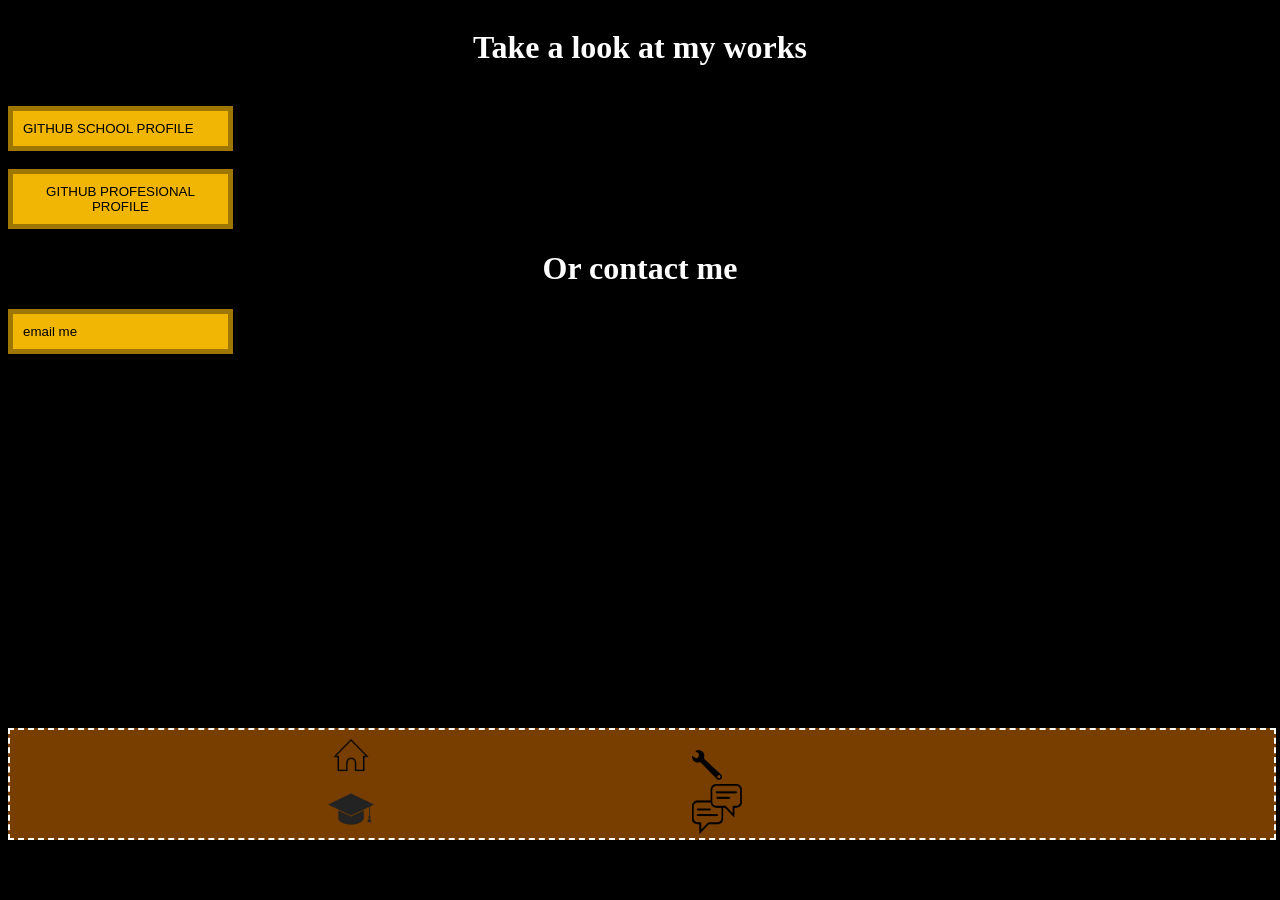
==== contact.html @ 2d694482 "Update contact.html" ====
<!DOCTYPE html>

<html lang="en" xmlns="http://www.w3.org/1999/xhtml">
<head>
    <meta charset="utf-8" />
    <title>Xylia's Webpage/contact</title>
    <link rel="stylesheet" href="styling.css" />
</head>
<body>
    <div class="main">
        <h1>Take a look at my works</h1>
        <br/>
        <button>GITHUB SCHOOL PROFILE</button>
        <br/>
        <button>GITHUB PROFESIONAL PROFILE</button>
        <h1>Or contact me</h1>
        <button>email me</button>
    </div>
    <div class="navMenu" style="display:table;">
        <a href="index.html" class="icon"><img src="images/home-icon.png" alt="Homepage" width="50" height="50" /></a>
        <a href="hobbies.html" class="icon"><img src="images/hobbies-icon.png" alt="my hobies" width="30" height="30" /></a>
        <br />
        <a href="education.html" class="icon"><img src="images/education-icon.png" alt="my education" width="50" height="50" /></a>
        <a href="contact.html" class="icon"><img src="images/contact-icon.png" alt="Contact Me" width="50" height="50" /></a>
    </div>
</body>
</html>
---- styling.css ----
a
{
    color:inherit;
    text-decoration:none;
}
body
{
    display:flex;
    flex-direction:column;
    background-color:#000000;
}
button {
    align-content:center;
    background-color:#F1B504;
    color:#000000;
    border:5px solid #9E7702;
    height:auto;
    padding:10px;
    text-align:center;
    display:flex;
    flex-direction:column;
    width:225px;
}
h1 {
    text-align: center;
    color:#FFFFFF;
}
h2 {
    text-align: center;
    color:#F1B504;
}
p
{
    text-align:center;
    color:#FFFFFF;
    min-width:inherit;
}
ul
{
    text-align:center;
    color:#F1B504;
}
.icon
{
    padding-left:25%;
}
.main
{
    width:100%;
    height:80vh;
    justify-content:center;
}
.navMenu {
    align-content: flex-start;
    background-color: #773E00;
    border: 2px dashed #FFFFFF;
    width: 100%;
    height: auto;
}
.pic {
    align-content: center;
    padding-left: 45vw;
}
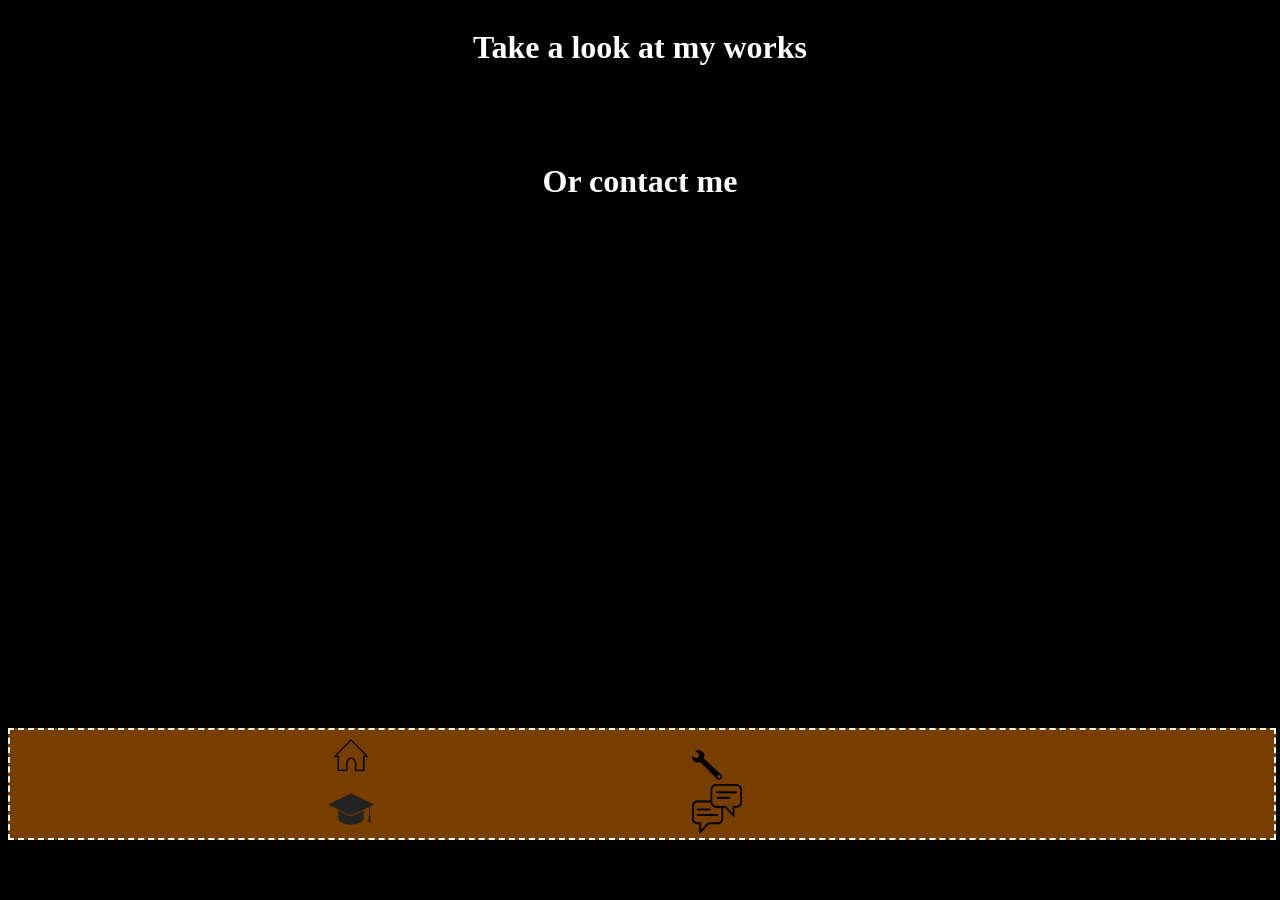
==== commit dc4de57f: "Update contact.html" ====
--- a/contact.html
+++ b/contact.html
@@ -10,11 +10,11 @@
     <div class="main">
         <h1>Take a look at my works</h1>
         <br/>
-        <button>GITHUB SCHOOL PROFILE</button>
+        <a href="https://github.com/nevillex-bit/">GITHUB SCHOOL PROFILE</a>
         <br/>
-        <button>GITHUB PROFESIONAL PROFILE</button>
+        <a href="https://github.com/xy231153nr/">GITHUB PROFESIONAL PROFILE</a>
         <h1>Or contact me</h1>
-        <button>email me</button>
+        <a></a>
     </div>
     <div class="navMenu" style="display:table;">
         <a href="index.html" class="icon"><img src="images/home-icon.png" alt="Homepage" width="50" height="50" /></a>
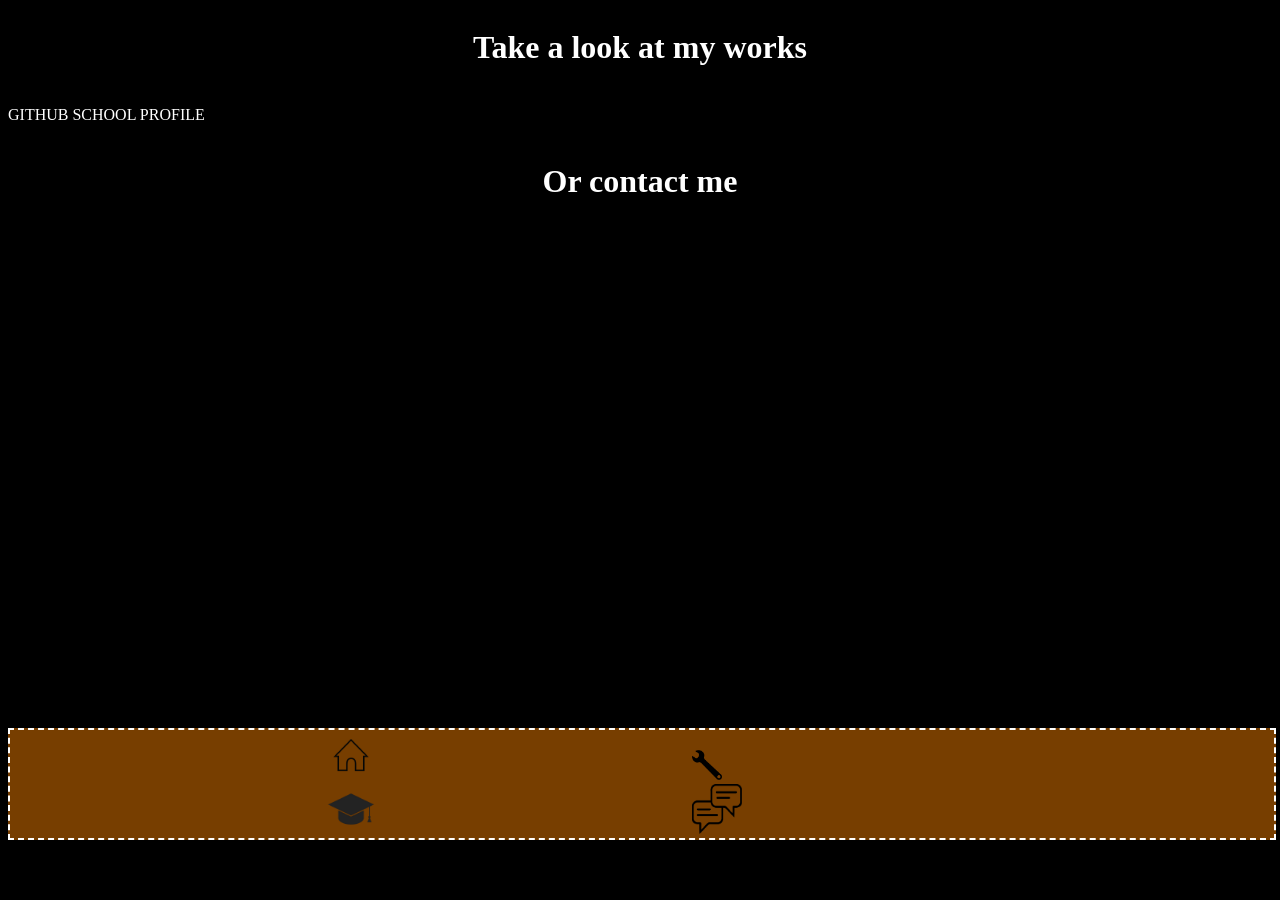
==== commit 27332cde: "Update contact.html" ====
--- a/contact.html
+++ b/contact.html
@@ -10,11 +10,11 @@
     <div class="main">
         <h1>Take a look at my works</h1>
         <br/>
-        <a href="https://github.com/nevillex-bit/">GITHUB SCHOOL PROFILE</a>
+        <a href="https://github.com/nevillex-bit/" style="color:#FFFFFF;align-text:center;">GITHUB SCHOOL PROFILE</a>
         <br/>
         <a href="https://github.com/xy231153nr/">GITHUB PROFESIONAL PROFILE</a>
         <h1>Or contact me</h1>
-        <a></a>
+        <a href="mailto:xy231153nr@gmail.com">My Email</a>
     </div>
     <div class="navMenu" style="display:table;">
         <a href="index.html" class="icon"><img src="images/home-icon.png" alt="Homepage" width="50" height="50" /></a>
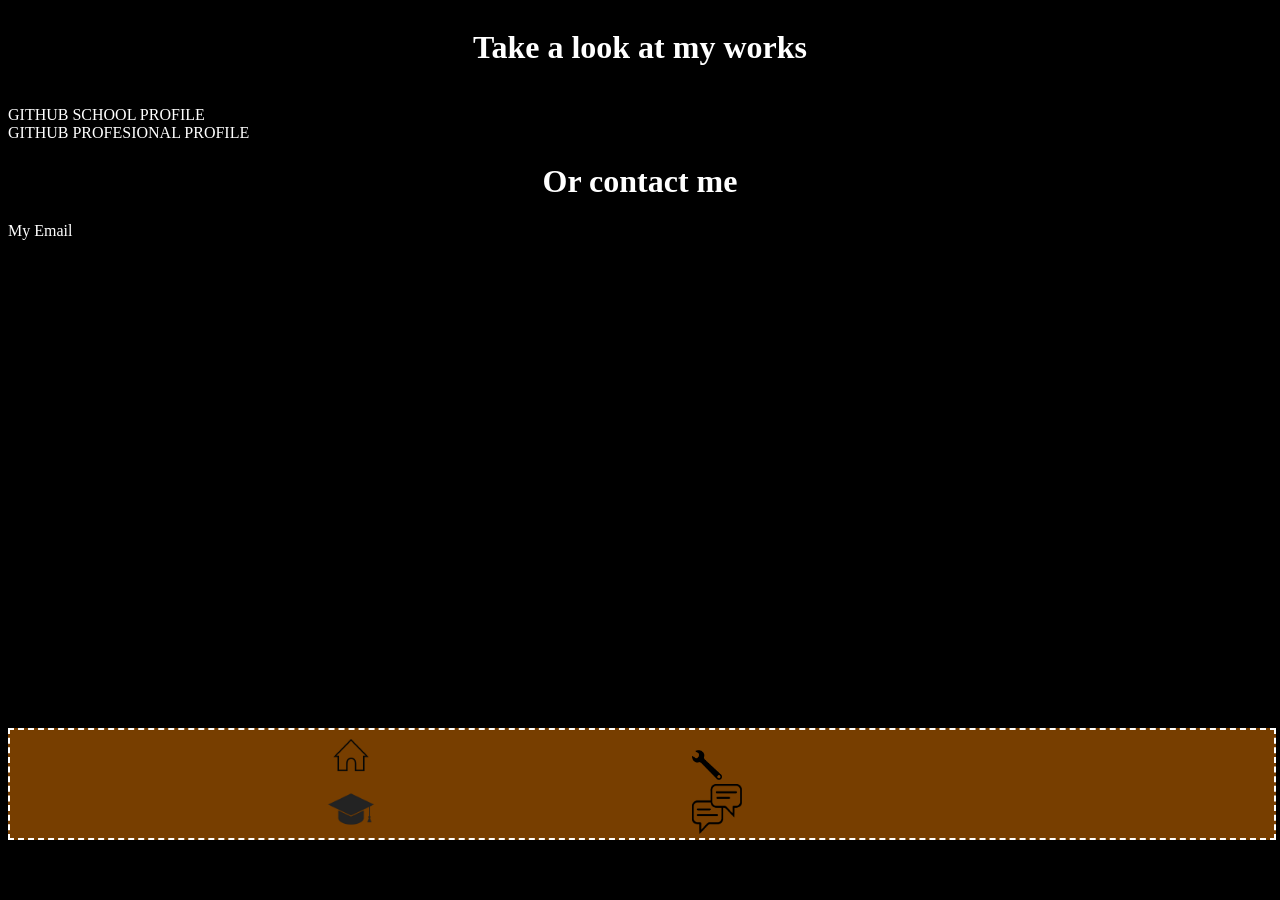
==== commit 67eb6431: "Update contact.html" ====
--- a/contact.html
+++ b/contact.html
@@ -12,9 +12,9 @@
         <br/>
         <a href="https://github.com/nevillex-bit/" style="color:#FFFFFF;align-text:center;">GITHUB SCHOOL PROFILE</a>
         <br/>
-        <a href="https://github.com/xy231153nr/">GITHUB PROFESIONAL PROFILE</a>
+        <a href="https://github.com/xy231153nr/" style="color:#FFFFFF;align-text:center;">GITHUB PROFESIONAL PROFILE</a>
         <h1>Or contact me</h1>
-        <a href="mailto:xy231153nr@gmail.com">My Email</a>
+        <a href="mailto:xy231153nr@gmail.com" style="color:#FFFFFF;align-text:center;">My Email</a>
     </div>
     <div class="navMenu" style="display:table;">
         <a href="index.html" class="icon"><img src="images/home-icon.png" alt="Homepage" width="50" height="50" /></a>
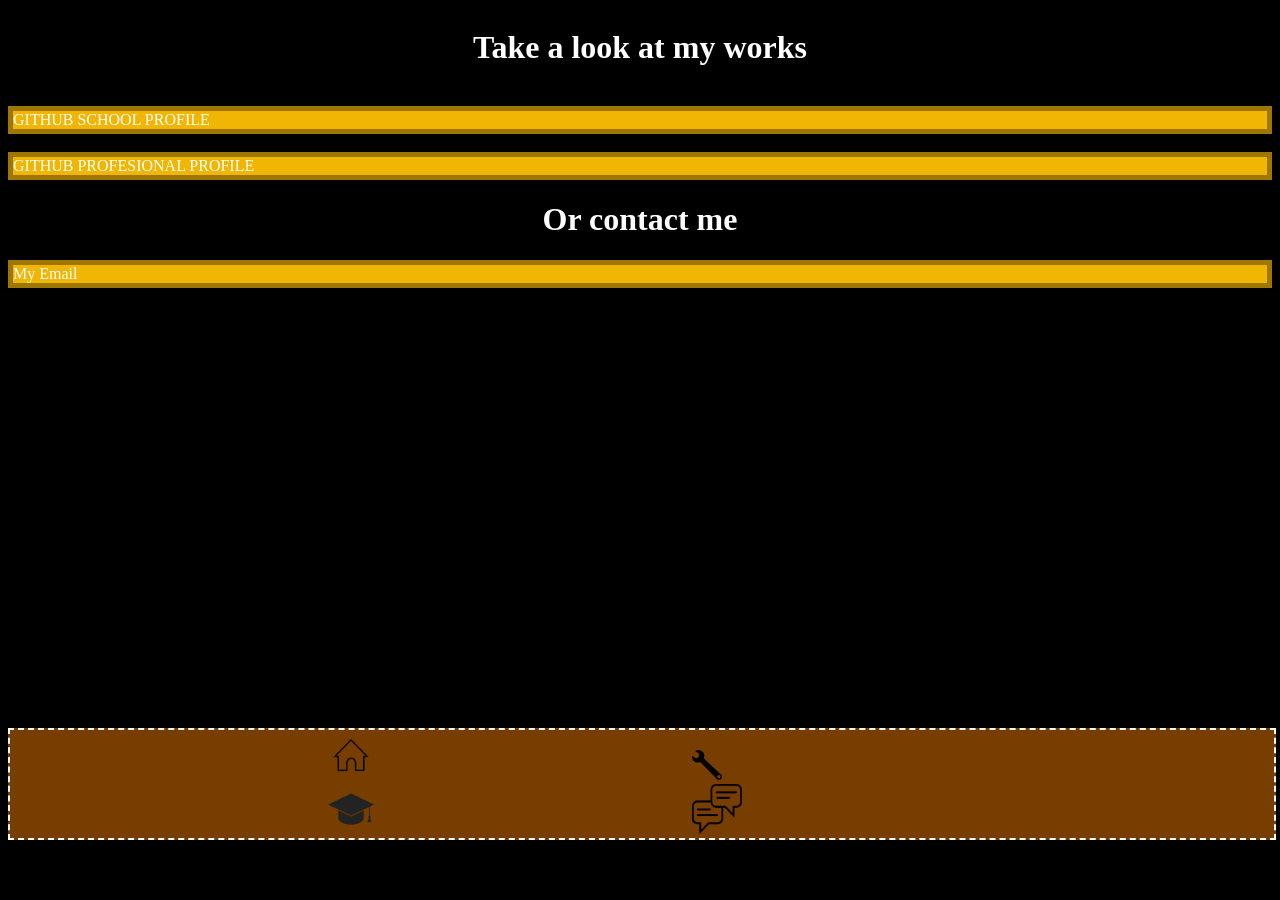
==== commit 6d92231a: "Update contact.html" ====
--- a/contact.html
+++ b/contact.html
@@ -10,11 +10,11 @@
     <div class="main">
         <h1>Take a look at my works</h1>
         <br/>
-        <a href="https://github.com/nevillex-bit/" style="color:#FFFFFF;align-text:center;">GITHUB SCHOOL PROFILE</a>
+        <a href="https://github.com/nevillex-bit/" style="color:#FFFFFF;border:5px solid #9E7702;background-color:#F1B504;display:flex;flex-direction:column;">GITHUB SCHOOL PROFILE</a>
         <br/>
-        <a href="https://github.com/xy231153nr/" style="color:#FFFFFF;align-text:center;">GITHUB PROFESIONAL PROFILE</a>
+        <a href="https://github.com/xy231153nr-lab/" style="color:#FFFFFF;border:5px solid #9E7702;background-color:#F1B504;display:flex;flex-direction:column;">GITHUB PROFESIONAL PROFILE</a>
         <h1>Or contact me</h1>
-        <a href="mailto:xy231153nr@gmail.com" style="color:#FFFFFF;align-text:center;">My Email</a>
+        <a href="mailto:xy231153nr@gmail.com" style="color:#FFFFFF;border:5px solid #9E7702;background-color:#F1B504;display:flex;flex-direction:column;">My Email</a>
     </div>
     <div class="navMenu" style="display:table;">
         <a href="index.html" class="icon"><img src="images/home-icon.png" alt="Homepage" width="50" height="50" /></a>
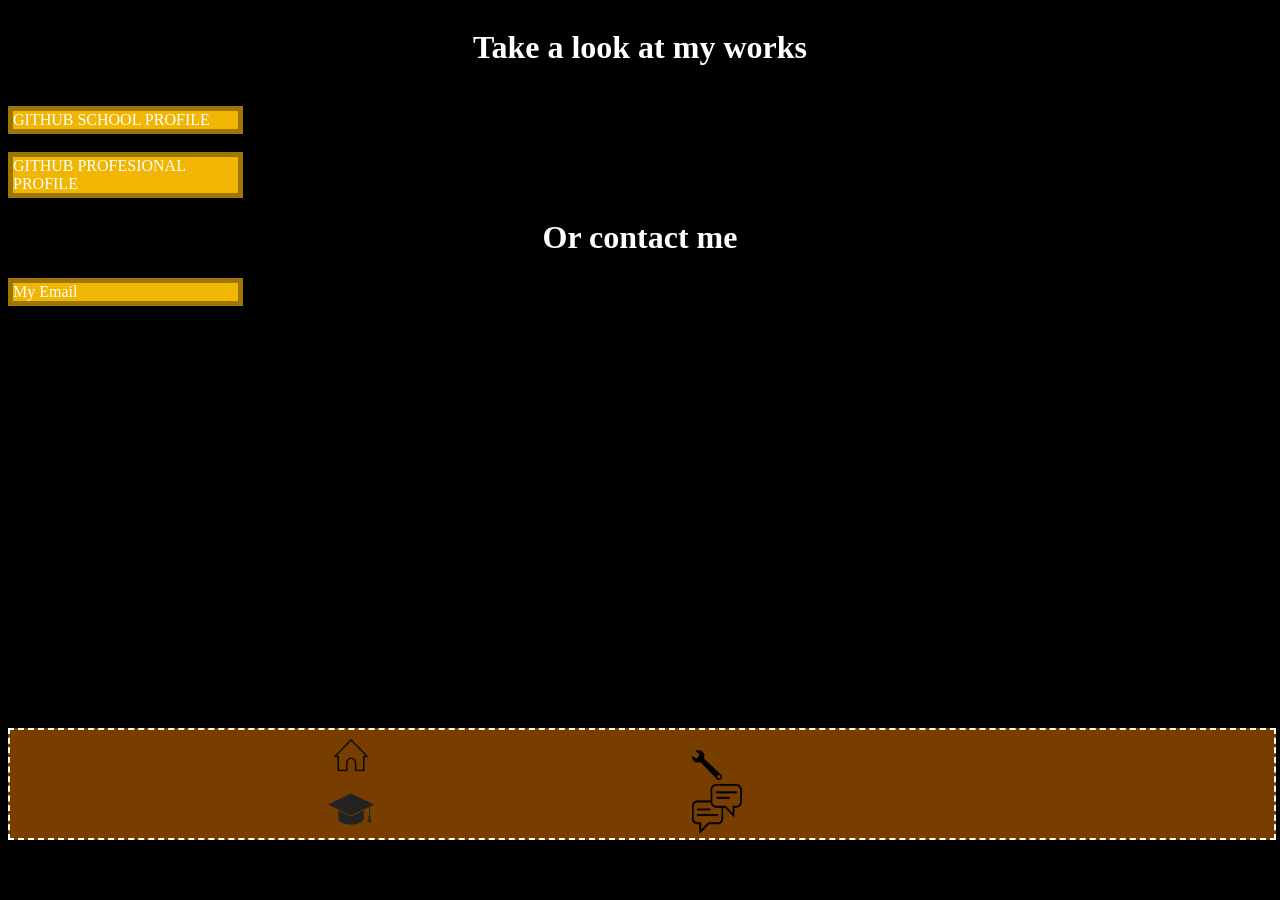
==== commit a2171d44: "Update contact.html" ====
--- a/contact.html
+++ b/contact.html
@@ -10,11 +10,12 @@
     <div class="main">
         <h1>Take a look at my works</h1>
         <br/>
-        <a href="https://github.com/nevillex-bit/" style="color:#FFFFFF;border:5px solid #9E7702;background-color:#F1B504;display:flex;flex-direction:column;">GITHUB SCHOOL PROFILE</a>
+        <a href="https://github.com/nevillex-bit/" style="color:#FFFFFF;border:5px solid #9E7702;background-color:#F1B504;display:flex;flex-direction:column;height:auto;width:225px;
+">GITHUB SCHOOL PROFILE</a>
         <br/>
-        <a href="https://github.com/xy231153nr-lab/" style="color:#FFFFFF;border:5px solid #9E7702;background-color:#F1B504;display:flex;flex-direction:column;">GITHUB PROFESIONAL PROFILE</a>
+        <a href="https://github.com/xy231153nr-lab/" style="color:#FFFFFF;border:5px solid #9E7702;background-color:#F1B504;display:flex;flex-direction:column;height:auto;width:225px;">GITHUB PROFESIONAL PROFILE</a>
         <h1>Or contact me</h1>
-        <a href="mailto:xy231153nr@gmail.com" style="color:#FFFFFF;border:5px solid #9E7702;background-color:#F1B504;display:flex;flex-direction:column;">My Email</a>
+        <a href="mailto:xy231153nr@gmail.com" style="color:#FFFFFF;border:5px solid #9E7702;background-color:#F1B504;display:flex;flex-direction:column;height:auto;width:225px;">My Email</a>
     </div>
     <div class="navMenu" style="display:table;">
         <a href="index.html" class="icon"><img src="images/home-icon.png" alt="Homepage" width="50" height="50" /></a>
